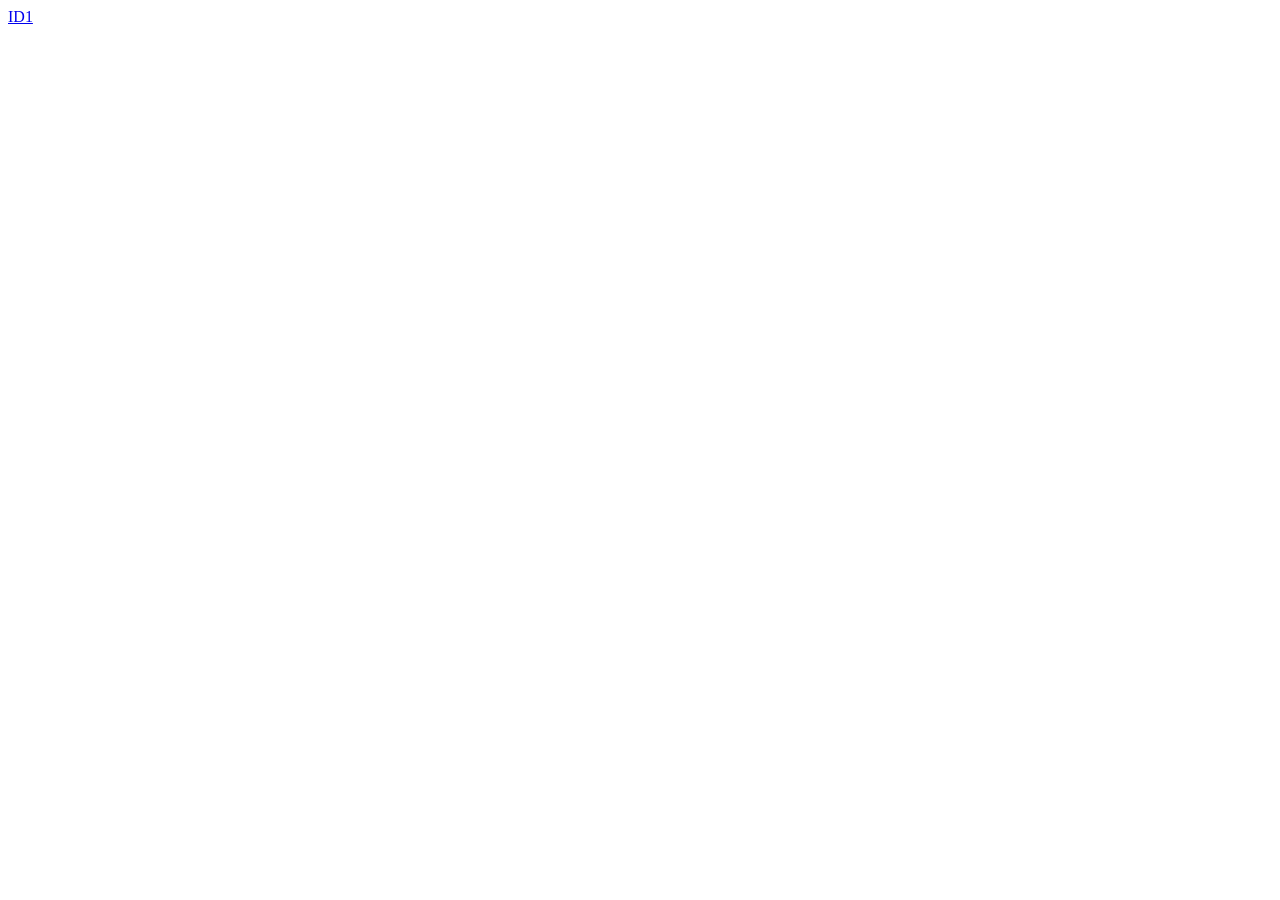
==== index.html @ f52ab40e "trying" ====
<!DOCTYPE html>
<html lang="en">
<head>
    <meta charset="UTF-8">
    <meta name="viewport" content="width=device-width, initial-scale=1.0">
    <title>Document</title>
    
    <script src="index.js"defer></script>
    

</head>
<body>

    <div id="main-wrapper">

        <a href="detaljer.html?id=1">ID1</a>
    </div>
    
</body>
</html>
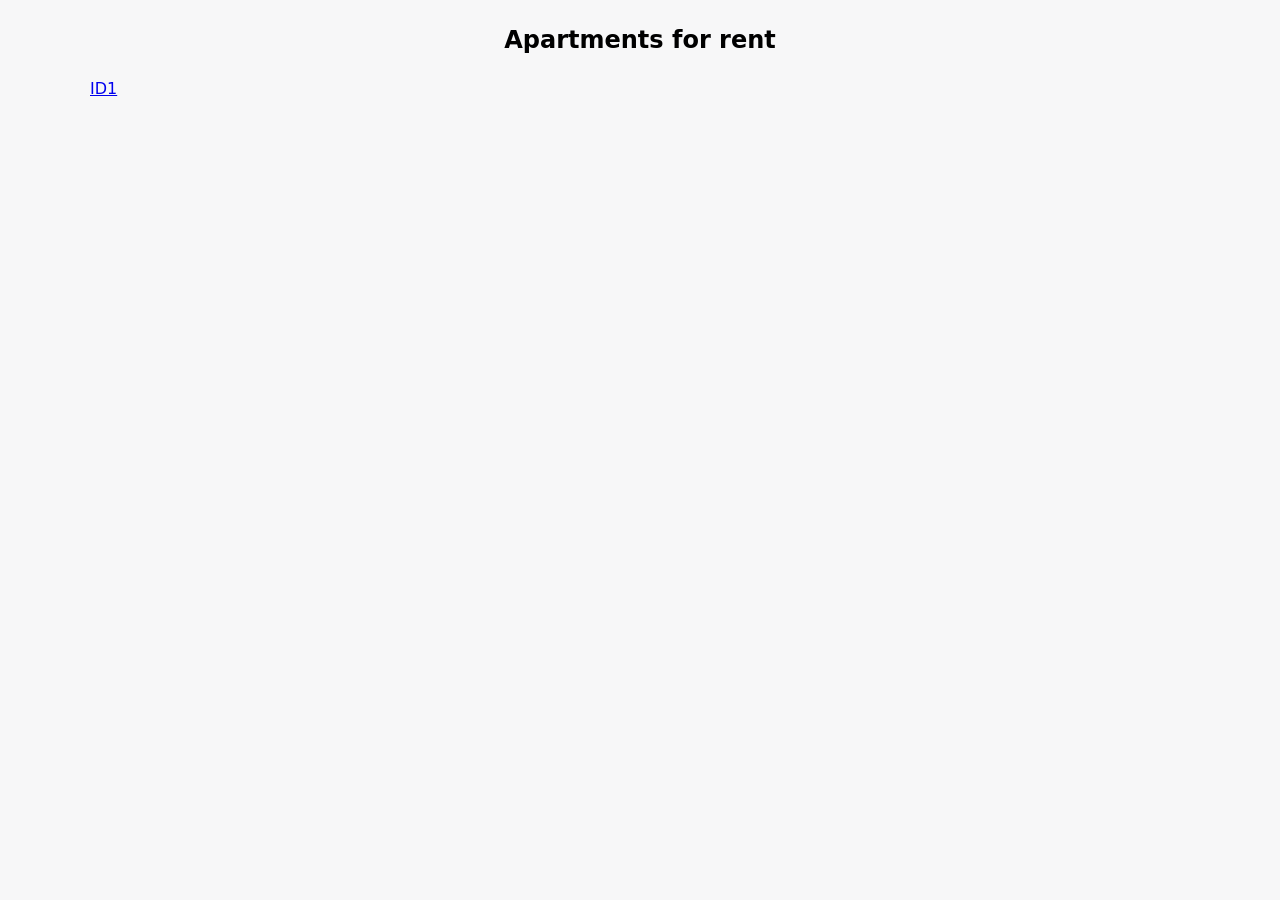
==== commit d4a312d9: "done" ====
--- a/index.html
+++ b/index.html
@@ -6,15 +6,16 @@
     <title>Document</title>
     
     <script src="index.js"defer></script>
+    <link rel="stylesheet" href="style.css">
     
 
 </head>
 <body>
+    <h2> Apartments for rent </h2>
 
     <div id="main-wrapper">
+        <a href="detalje.html?id=1">ID1</a>
+    </div>
 
-        <a href="detaljer.html?id=1">ID1</a>
-    </div>
-    
 </body>
 </html>
--- a/style.css
+++ b/style.css
@@ -0,0 +1,90 @@
+
+* { 
+    box-sizing: border-box;
+     margin: 0;
+    padding: 0; 
+}
+
+body {
+    font-family: system-ui, -apple-system, 'Segoe UI', Roboto, 'Helvetica Neue', Arial;
+    background: #f7f7f8;
+
+}
+
+h2 {
+    display: flex;
+    justify-content: center;
+    padding: 2%;
+}
+
+#main-wrapper {
+    max-width: 1100px;
+    margin: 0 auto;
+    display: grid;
+    grid-template-columns: repeat(auto-fit, minmax(250px, 1fr));
+    gap: 20px;
+}
+
+.card {
+    background: #fff;
+    border-radius: 10px;
+    box-shadow: 0 6px 18px rgba(20,20,30,0.06);
+    padding: 8px;
+    
+}
+
+.card img {
+    width: 100%;
+    height: 180px;
+    border-radius: 8px;
+}
+
+.card-footer {
+    display: flex;
+    justify-content: space-between;
+    align-items: center;
+    background: #dff7f9;
+    padding: 8px 10px;
+    border-radius: 0 0 8px 8px;
+    margin-top: 8px;
+}
+
+.heart-btn {
+    background: transparent;
+    border: none;
+    cursor: pointer;
+}
+
+.more-btn {
+    display: inline-block;
+    padding: 6px 10px;
+    text-decoration: none;
+    font-weight: 700;
+}
+
+
+/* Detail page styles */
+.detalje-wrapper {
+    max-width: 1200px;
+    margin: 0 auto;
+    display: grid;
+    grid-template-columns: 1fr 1fr;
+    gap: 48px;
+    align-items: start;
+    padding: 24px 0;
+}
+
+.detalje-venstre .image { position: relative; }
+.detalje-venstre img {
+    width: 100%;
+    height: 640px;
+    object-fit: cover;
+    border-radius: 8px;
+    display: block;
+}
+
+
+
+
+
+
